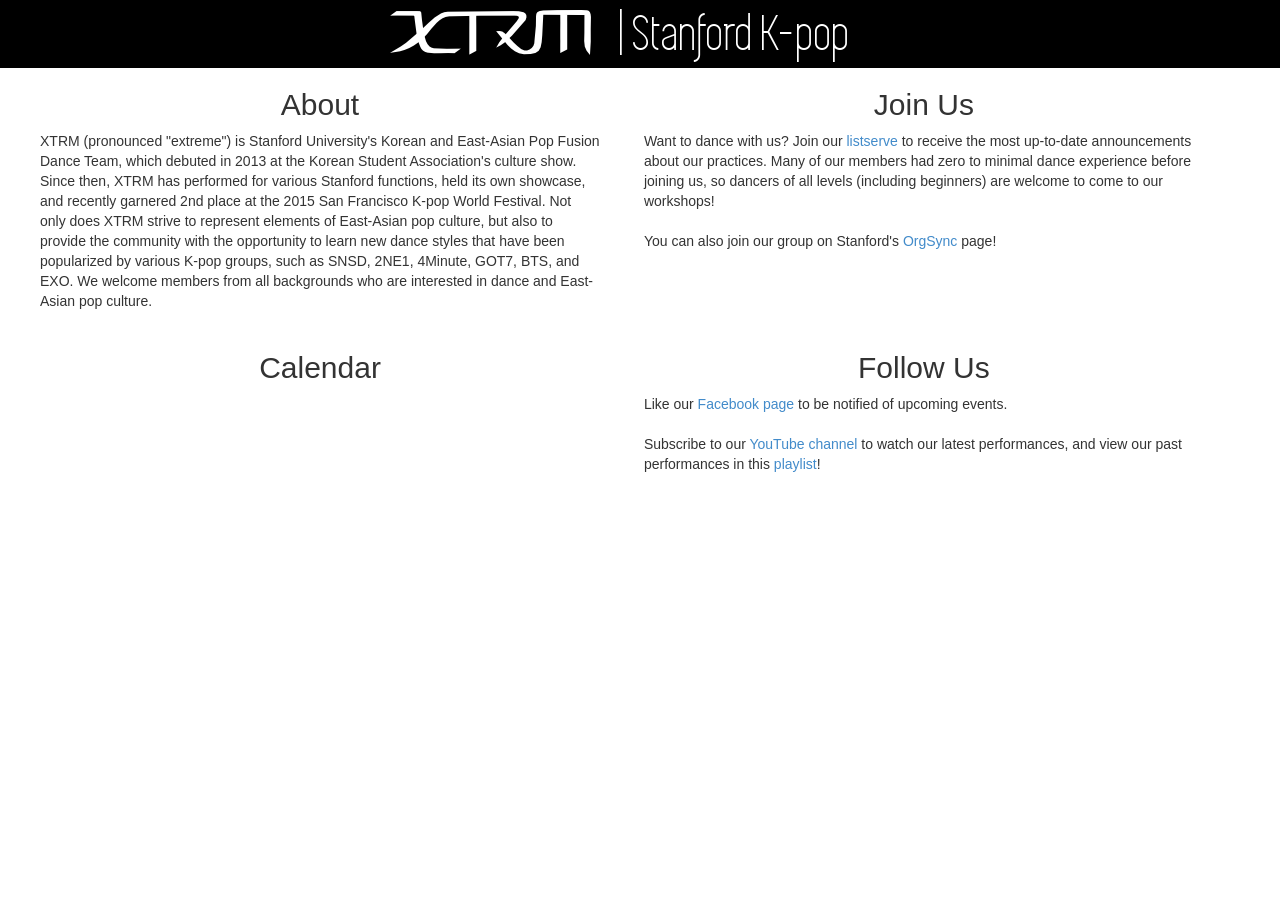
==== index.html @ de19aa00 "migrated from bitballoon to github" ====
<!DOCTYPE html> <html lang="en"> <head> <meta charset="utf-8"> <meta
http-equiv="X-UA-Compatible" content="IE=edge"> <meta name="viewport"
content="width=560, user-scalable=no" /> <title>XTRM | Stanford K-pop
</title>

    <!-- Bootstrap --> <link href="css/bootstrap.min.css"
    rel="stylesheet"> <link href="index.css" rel="stylesheet">

    <!-- HTML5 Shim and Respond.js IE8 support of HTML5 elements and
    media queries --> <!-- WARNING: Respond.js doesn't work if you view
    the page via file:// --> <!--[if lt IE 9]> <script
    src="https://oss.maxcdn.com/libs/html5shiv/3.7.0/html5shiv.js"></
    script> <script
    src="https://oss.maxcdn.com/libs/respond.js/1.4.2/respond.min.js"></
    script> <![endif]--> </head> <body>

    <div style="position: fixed; height: 68px; background-color: black;
    width: 100%"> <div id="logo_offset_div" style="position: relative;
    left: 10px; width: 560px"> <img style="position: relative; top:
    10px; left: 30px" src="xtrm-logo-white.png"> <div class="title"
    style="position: relative; top: -48px; left: 260px; width: 300px;
    color: white">| Stanford K-pop</div> </div> </div>

    <!-- jQuery (necessary for Bootstrap's JavaScript plugins) -->
    <script src="jquery.min.js"></script> <!-- Include all compiled
    plugins (below), or include individual files as needed --> <script
    src="js/bootstrap.min.js"></script> <script src="index.js"></script>

    <div style="height: 68px; width: 100%"></div>

    <div class="cbox"> <h2 id="about">About</h2>

    XTRM (pronounced "extreme") is Stanford University's Korean and East-Asian Pop Fusion Dance Team, which debuted in 2013 at the Korean Student Association's culture show. Since then, XTRM has performed for various Stanford functions, held its own showcase, and recently garnered 2nd place at the 2015 San Francisco K-pop World Festival. Not only does XTRM strive to represent elements of East-Asian pop culture, but also to provide the community with the opportunity to learn new dance styles that have been popularized by various K-pop groups, such as SNSD, 2NE1, 4Minute, GOT7, BTS, and EXO. We welcome members from all backgrounds who are interested in dance and East-Asian pop culture. <br><br> </div>

    <div class="cbox"> <h2 id="members">Join Us</h2>

    Want to dance with us? Join our <a
    href="https://mailman.stanford.edu/mailman/listinfo/thextrm1415">
    listserve</a> to receive the most up-to-date announcements about our
    practices. Many of our members had zero to minimal dance experience before joining us, so dancers of all levels (including beginners) are welcome to come to our workshops!<br><br>

    You can also join our group on Stanford's  <a
    href="https://orgsync.com/79872/groups">OrgSync</a> page!<br><br>

    </div>

    <div class="cbox"> <h2 id="schedule">Calendar</h2>

    <iframe src="https://www.google.com/calendar/embed?showTabs=0&amp;showCalendars=0&amp;showTz=0&amp;mode=AGENDA&amp;height=300&amp;wkst=1&amp;hl=en&amp;bgcolor=%23FFFFFF&amp;src=stanford.xtrm%40gmail.com&amp;color=%235F6B02&amp;ctz=America%2FLos_Angeles" style=" border-width:0 " width="560" height="300" frameborder="0" scrolling="no"></iframe>
    </div>

    <div class="cbox"> <h2 id="performances">Follow Us</h2> Like our <a
    href="https://www.facebook.com/groups/758240764215648/">Facebook
    page</a> to be notified of upcoming events. <br><br>

    Subscribe to our <a
    href="https://www.youtube.com/c/stanfordXTRM">YouTube channel</a> to
    watch our latest performances, and view our past
    performances in this <a
    href="https://www.youtube.com/watch?v=wOmAmcbGFYM&amp;index=3&amp;
    list=PL_-F-HG9M4w6sUYLiJdhRVLZGqmwSjU3M">playlist</a>!<br><br>

    <iframe width="560" height="315"
    src="https://www.youtube.com/embed/wOmAmcbGFYM?list=PL_-F-
    HG9M4w6sUYLiJdhRVLZGqmwSjU3M" frameborder="0"
    allowfullscreen></iframe> </div>

  </body> </html>
---- index.css ----
@font-face {
  font-family: 'Simplifica';
  src: url('simplifica.ttf');
}

.title {
  font-family: 'Simplifica', 'arial', 'sans-serif';
  font-size: 52px;
}

h2 {
  text-align: center;
}

.cbox {
  width: 560px;
  display: inline-block;
  margin-left: 10px;
  vertical-align: top;
}
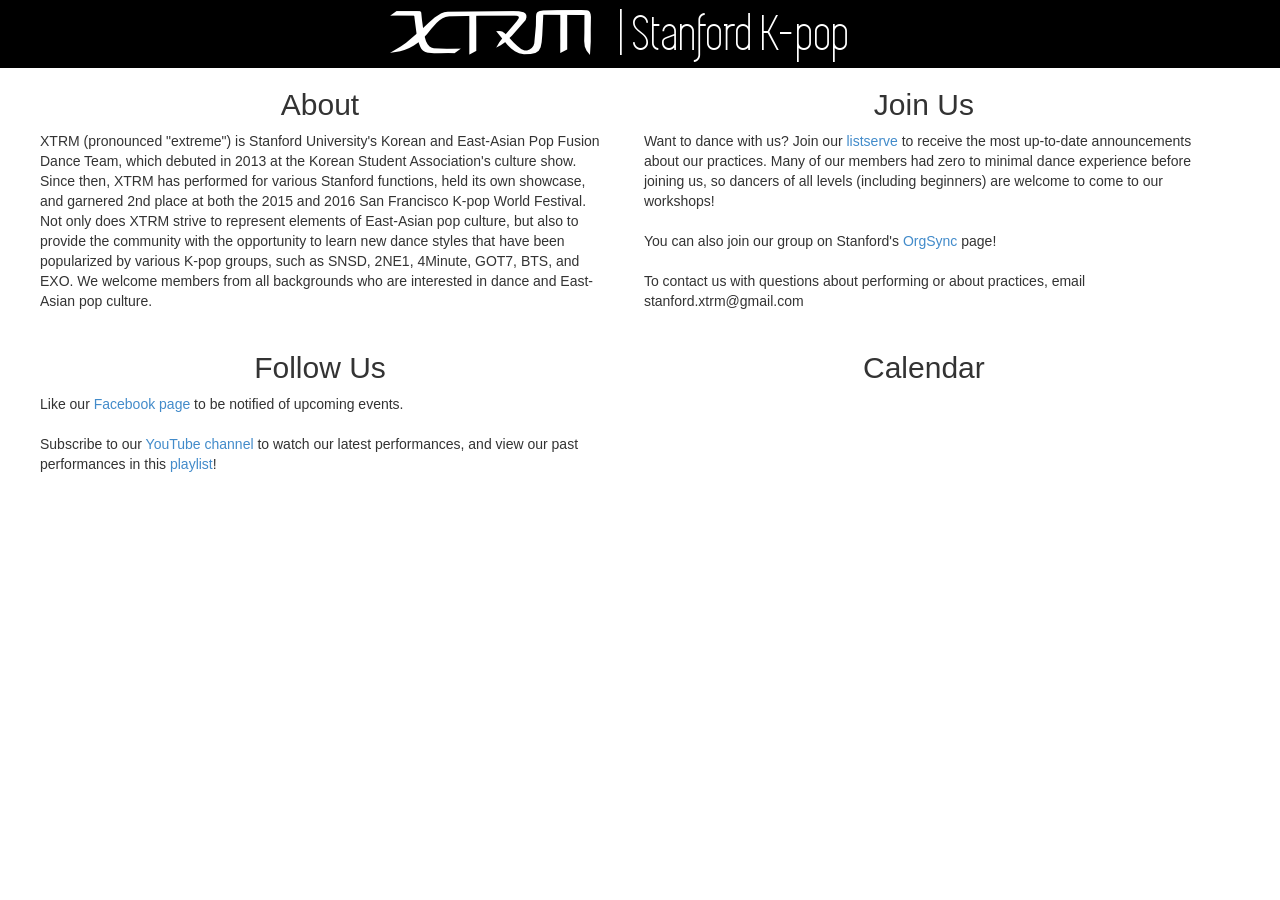
==== commit 29161a6a: "updated about and added email" ====
--- a/index.html
+++ b/index.html
@@ -1,7 +1,6 @@
 <!DOCTYPE html> <html lang="en"> <head> <meta charset="utf-8"> <meta
 http-equiv="X-UA-Compatible" content="IE=edge"> <meta name="viewport"
-content="width=560, user-scalable=no" /> <title>XTRM | Stanford K-pop
-</title>
+content="width=560, user-scalable=no" /> <title>XTRM | Stanford K-pop</title>
 
     <!-- Bootstrap --> <link href="css/bootstrap.min.css"
     rel="stylesheet"> <link href="index.css" rel="stylesheet">
@@ -30,7 +29,7 @@
 
     <div class="cbox"> <h2 id="about">About</h2>
 
-    XTRM (pronounced "extreme") is Stanford University's Korean and East-Asian Pop Fusion Dance Team, which debuted in 2013 at the Korean Student Association's culture show. Since then, XTRM has performed for various Stanford functions, held its own showcase, and recently garnered 2nd place at the 2015 San Francisco K-pop World Festival. Not only does XTRM strive to represent elements of East-Asian pop culture, but also to provide the community with the opportunity to learn new dance styles that have been popularized by various K-pop groups, such as SNSD, 2NE1, 4Minute, GOT7, BTS, and EXO. We welcome members from all backgrounds who are interested in dance and East-Asian pop culture. <br><br> </div>
+    XTRM (pronounced "extreme") is Stanford University's Korean and East-Asian Pop Fusion Dance Team, which debuted in 2013 at the Korean Student Association's culture show. Since then, XTRM has performed for various Stanford functions, held its own showcase, and garnered 2nd place at both the 2015 and 2016 San Francisco K-pop World Festival. Not only does XTRM strive to represent elements of East-Asian pop culture, but also to provide the community with the opportunity to learn new dance styles that have been popularized by various K-pop groups, such as SNSD, 2NE1, 4Minute, GOT7, BTS, and EXO. We welcome members from all backgrounds who are interested in dance and East-Asian pop culture. <br><br> </div>
 
     <div class="cbox"> <h2 id="members">Join Us</h2>
 
@@ -42,11 +41,8 @@
     You can also join our group on Stanford's  <a
     href="https://orgsync.com/79872/groups">OrgSync</a> page!<br><br>
 
-    </div>
+    To contact us with questions about performing or about practices, email stanford.xtrm@gmail.com
 
-    <div class="cbox"> <h2 id="schedule">Calendar</h2>
-
-    <iframe src="https://www.google.com/calendar/embed?showTabs=0&amp;showCalendars=0&amp;showTz=0&amp;mode=AGENDA&amp;height=300&amp;wkst=1&amp;hl=en&amp;bgcolor=%23FFFFFF&amp;src=stanford.xtrm%40gmail.com&amp;color=%235F6B02&amp;ctz=America%2FLos_Angeles" style=" border-width:0 " width="560" height="300" frameborder="0" scrolling="no"></iframe>
     </div>
 
     <div class="cbox"> <h2 id="performances">Follow Us</h2> Like our <a
@@ -61,8 +57,13 @@
     list=PL_-F-HG9M4w6sUYLiJdhRVLZGqmwSjU3M">playlist</a>!<br><br>
 
     <iframe width="560" height="315"
-    src="https://www.youtube.com/embed/wOmAmcbGFYM?list=PL_-F-
+    src="https://www.youtube.com/embed/icGfrhlMaME?list=PL_-F-
     HG9M4w6sUYLiJdhRVLZGqmwSjU3M" frameborder="0"
     allowfullscreen></iframe> </div>
 
+    <div class="cbox"> <h2 id="schedule">Calendar</h2>
+
+    <iframe src="https://www.google.com/calendar/embed?showTabs=0&amp;showCalendars=0&amp;showTz=0&amp;mode=AGENDA&amp;height=300&amp;wkst=1&amp;hl=en&amp;bgcolor=%23FFFFFF&amp;src=stanford.xtrm%40gmail.com&amp;color=%235F6B02&amp;ctz=America%2FLos_Angeles" style=" border-width:0 " width="560" height="300" frameborder="0" scrolling="no"></iframe>
+    </div>
+
   </body> </html>
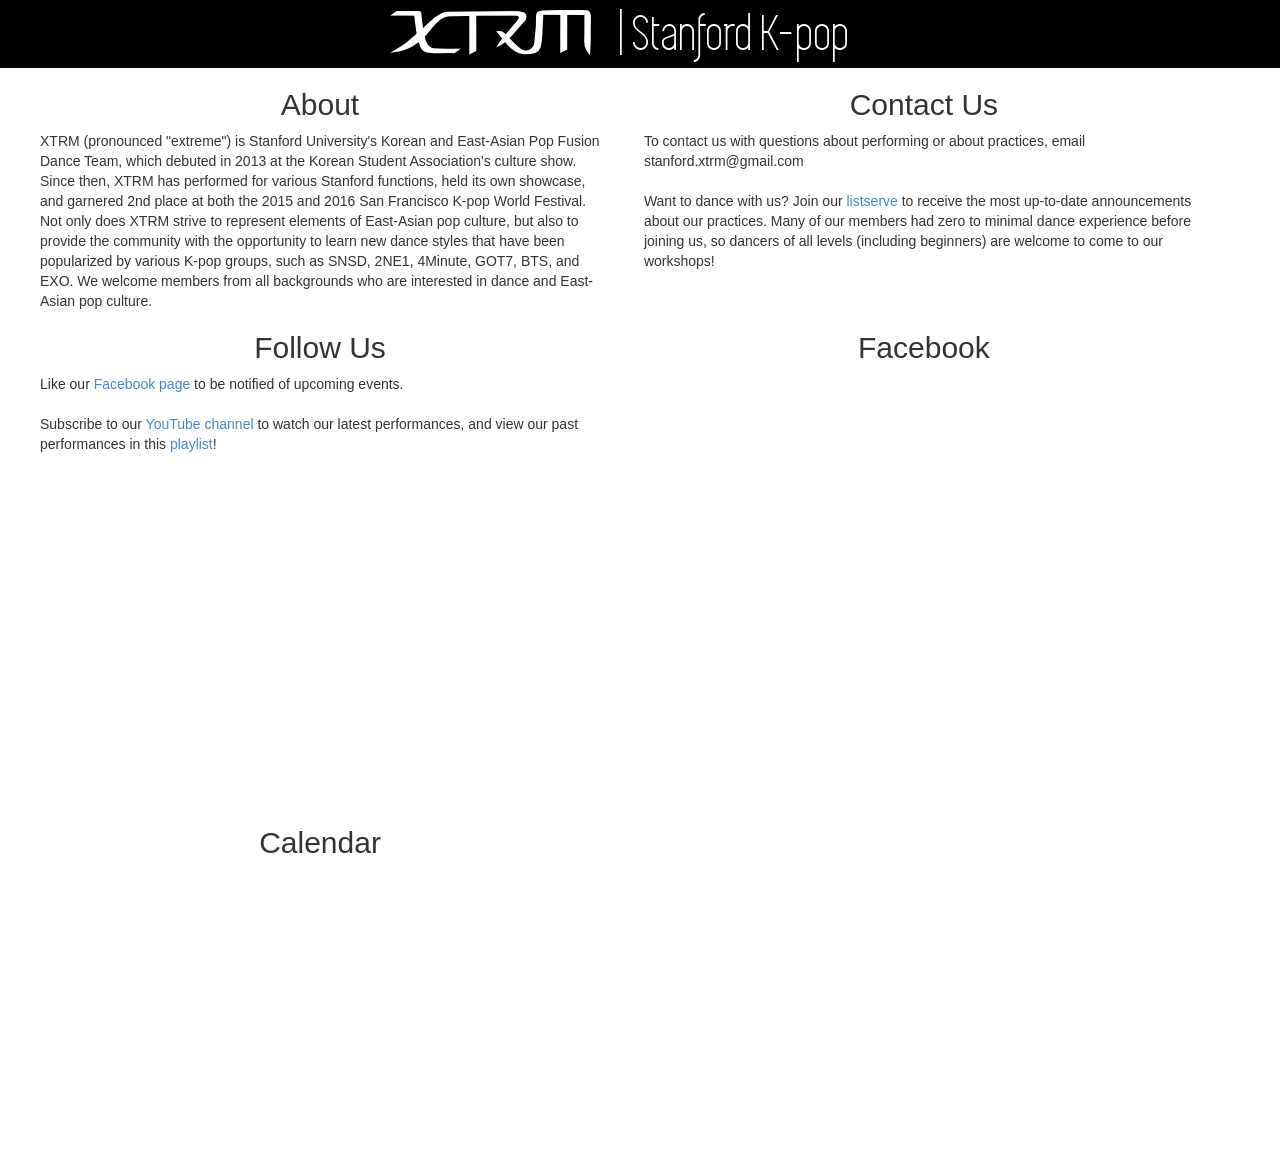
==== commit adbbb7ab: "updated website" ====
--- a/index.html
+++ b/index.html
@@ -1,17 +1,22 @@
-<!DOCTYPE html> <html lang="en"> <head> <meta charset="utf-8"> <meta
-http-equiv="X-UA-Compatible" content="IE=edge"> <meta name="viewport"
-content="width=560, user-scalable=no" /> <title>XTRM | Stanford K-pop</title>
+<!DOCTYPE html>
+<html lang="en">
+    <head>
+        <meta charset="utf-8">
+        <meta http-equiv="X-UA-Compatible" content="IE=edge">
+        <meta name="viewport" content="width=560, user-scalable=no" />
+        <title>XTRM | Stanford K-pop</title>
 
-    <!-- Bootstrap --> <link href="css/bootstrap.min.css"
-    rel="stylesheet"> <link href="index.css" rel="stylesheet">
-
-    <!-- HTML5 Shim and Respond.js IE8 support of HTML5 elements and
-    media queries --> <!-- WARNING: Respond.js doesn't work if you view
-    the page via file:// --> <!--[if lt IE 9]> <script
-    src="https://oss.maxcdn.com/libs/html5shiv/3.7.0/html5shiv.js"></
-    script> <script
-    src="https://oss.maxcdn.com/libs/respond.js/1.4.2/respond.min.js"></
-    script> <![endif]--> </head> <body>
+        <!-- Bootstrap --> <link href="css/bootstrap.min.css" rel="stylesheet">
+        <link href="index.css" rel="stylesheet">
+        <!-- HTML5 Shim and Respond.js IE8 support of HTML5 elements and
+        media queries --> <!-- WARNING: Respond.js doesn't work if you view
+        the page via file:// --> <!--[if lt IE 9]> <script
+        src="https://oss.maxcdn.com/libs/html5shiv/3.7.0/html5shiv.js"></
+        script> <script
+        src="https://oss.maxcdn.com/libs/respond.js/1.4.2/respond.min.js"></
+        script> <![endif]-->
+    </head>
+    <body>
 
     <div style="position: fixed; height: 68px; background-color: black;
     width: 100%"> <div id="logo_offset_div" style="position: relative;
@@ -20,50 +25,69 @@
     style="position: relative; top: -48px; left: 260px; width: 300px;
     color: white">| Stanford K-pop</div> </div> </div>
 
+    <div style="height: 68px; width: 100%"></div>
+
+    <div class="cbox"> <h2 id="about">About</h2>
+    XTRM (pronounced "extreme") is Stanford University's Korean and East-Asian
+    Pop Fusion Dance Team, which debuted in 2013 at the Korean Student
+    Association's culture show. Since then, XTRM has performed for various
+    Stanford functions, held its own showcase, and garnered 2nd place at both
+    the 2015 and 2016 San Francisco K-pop World Festival. Not only does XTRM
+    strive to represent elements of East-Asian pop culture, but also to provide
+    the community with the opportunity to learn new dance styles that have been
+    popularized by various K-pop groups, such as SNSD, 2NE1, 4Minute, GOT7,
+    BTS, and EXO. We welcome members from all backgrounds who are interested
+    in dance and East-Asian pop culture.</div>
+
+    <div class="cbox"> <h2 id="members">Contact Us</h2>
+    To contact us with questions about performing or about practices,
+    email stanford.xtrm@gmail.com<br><br>
+
+    Want to dance with us? Join our <a
+    href="https://mailman.stanford.edu/mailman/listinfo/thextrm1415">
+    listserve</a> to receive the most up-to-date announcements about our
+    practices. Many of our members had zero to minimal dance experience
+    before joining us, so dancers of all levels (including beginners)
+    are welcome to come to our workshops!
+    </div>
+
+    <div class="cbox"> <h2 id="performances">Follow Us</h2>
+      Like our <a
+      href="https://www.facebook.com/groups/758240764215648/">Facebook page</a>
+      to be notified of upcoming events.<br><br>
+
+      Subscribe to our <a
+      href="https://www.youtube.com/c/stanfordXTRM">YouTube channel</a> to
+      watch our latest performances, and view our past
+      performances in this <a
+      href="https://www.youtube.com/watch?v=wOmAmcbGFYM&amp;index=3&amp;
+      list=PL_-F-HG9M4w6sUYLiJdhRVLZGqmwSjU3M">playlist</a>!<br><br>
+
+      <script src="https://apis.google.com/js/platform.js"></script>
+
+      <div class="g-ytsubscribe" data-channelid="UCuhEaQRtBcsyblTSglcauZw" data-layout="default" data-count="default"></div>
+      <iframe width="560" height="315"
+        src="https://www.youtube.com/embed/icGfrhlMaME?list=PL_-F-
+        HG9M4w6sUYLiJdhRVLZGqmwSjU3M" frameborder="0"
+        allowfullscreen>
+      </iframe>
+    </div>
+
+    <div class="cbox"> <h2 id="facebook">Facebook</h2>
+      <iframe
+      src="http://www.facebook.com/plugins/likebox.php?href=https%3A%2F%2Fwww.facebook.com%2Fpages%2FCommon-Origins%2F191660784213184&amp;width=595&amp;colorscheme=light&amp;show_faces=true&amp;border_color=gold&amp;stream=true&amp;header=true&amp;height=427"
+      style="border-width:0" width="560" height="427" frameborder="0" scrolling="no"></iframe>
+    </div>
+
+    <div class="cbox"> <h2 id="schedule">Calendar</h2>
+      <iframe
+      src="https://www.google.com/calendar/embed?showTabs=0&amp;showCalendars=0&amp;showTz=0&amp;mode=AGENDA&amp;height=300&amp;wkst=1&amp;hl=en&amp;bgcolor=%23FFFFFF&amp;src=stanford.xtrm%40gmail.com&amp;color=%235F6B02&amp;ctz=America%2FLos_Angeles"
+      style="border-width:0" width="560" height="300" frameborder="0" scrolling="no"></iframe>
+    </div>
+
     <!-- jQuery (necessary for Bootstrap's JavaScript plugins) -->
     <script src="jquery.min.js"></script> <!-- Include all compiled
     plugins (below), or include individual files as needed --> <script
     src="js/bootstrap.min.js"></script> <script src="index.js"></script>
 
-    <div style="height: 68px; width: 100%"></div>
-
-    <div class="cbox"> <h2 id="about">About</h2>
-
-    XTRM (pronounced "extreme") is Stanford University's Korean and East-Asian Pop Fusion Dance Team, which debuted in 2013 at the Korean Student Association's culture show. Since then, XTRM has performed for various Stanford functions, held its own showcase, and garnered 2nd place at both the 2015 and 2016 San Francisco K-pop World Festival. Not only does XTRM strive to represent elements of East-Asian pop culture, but also to provide the community with the opportunity to learn new dance styles that have been popularized by various K-pop groups, such as SNSD, 2NE1, 4Minute, GOT7, BTS, and EXO. We welcome members from all backgrounds who are interested in dance and East-Asian pop culture. <br><br> </div>
-
-    <div class="cbox"> <h2 id="members">Join Us</h2>
-
-    Want to dance with us? Join our <a
-    href="https://mailman.stanford.edu/mailman/listinfo/thextrm1415">
-    listserve</a> to receive the most up-to-date announcements about our
-    practices. Many of our members had zero to minimal dance experience before joining us, so dancers of all levels (including beginners) are welcome to come to our workshops!<br><br>
-
-    You can also join our group on Stanford's  <a
-    href="https://orgsync.com/79872/groups">OrgSync</a> page!<br><br>
-
-    To contact us with questions about performing or about practices, email stanford.xtrm@gmail.com
-
-    </div>
-
-    <div class="cbox"> <h2 id="performances">Follow Us</h2> Like our <a
-    href="https://www.facebook.com/groups/758240764215648/">Facebook
-    page</a> to be notified of upcoming events. <br><br>
-
-    Subscribe to our <a
-    href="https://www.youtube.com/c/stanfordXTRM">YouTube channel</a> to
-    watch our latest performances, and view our past
-    performances in this <a
-    href="https://www.youtube.com/watch?v=wOmAmcbGFYM&amp;index=3&amp;
-    list=PL_-F-HG9M4w6sUYLiJdhRVLZGqmwSjU3M">playlist</a>!<br><br>
-
-    <iframe width="560" height="315"
-    src="https://www.youtube.com/embed/icGfrhlMaME?list=PL_-F-
-    HG9M4w6sUYLiJdhRVLZGqmwSjU3M" frameborder="0"
-    allowfullscreen></iframe> </div>
-
-    <div class="cbox"> <h2 id="schedule">Calendar</h2>
-
-    <iframe src="https://www.google.com/calendar/embed?showTabs=0&amp;showCalendars=0&amp;showTz=0&amp;mode=AGENDA&amp;height=300&amp;wkst=1&amp;hl=en&amp;bgcolor=%23FFFFFF&amp;src=stanford.xtrm%40gmail.com&amp;color=%235F6B02&amp;ctz=America%2FLos_Angeles" style=" border-width:0 " width="560" height="300" frameborder="0" scrolling="no"></iframe>
-    </div>
-
   </body> </html>
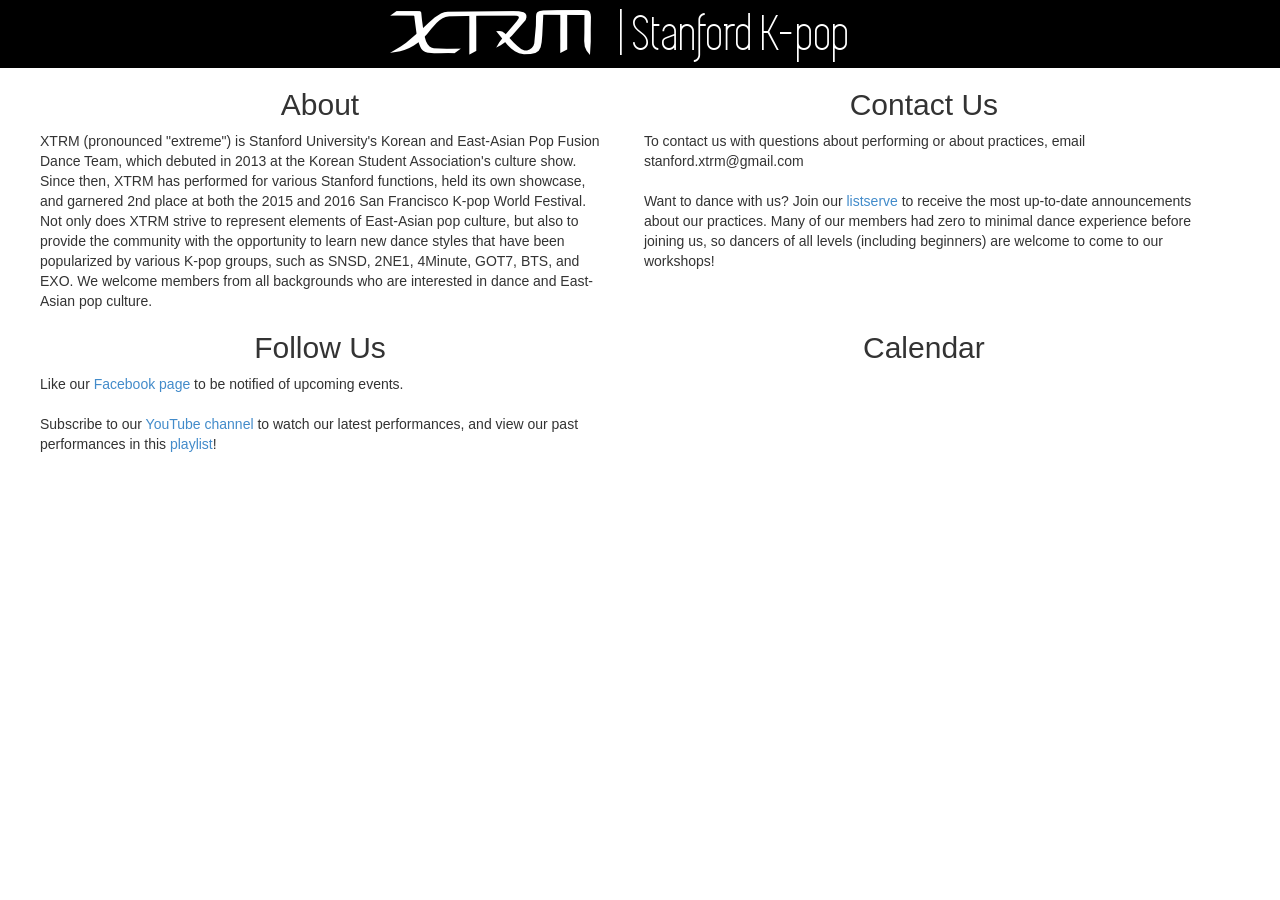
==== commit 79a89225: "updated website" ====
--- a/index.html
+++ b/index.html
@@ -73,11 +73,11 @@
       </iframe>
     </div>
 
-    <div class="cbox"> <h2 id="facebook">Facebook</h2>
+    <!-- <div class="cbox"> <h2 id="facebook">Facebook</h2>
       <iframe
       src="http://www.facebook.com/plugins/likebox.php?href=https%3A%2F%2Fwww.facebook.com%2Fpages%2FCommon-Origins%2F191660784213184&amp;width=595&amp;colorscheme=light&amp;show_faces=true&amp;border_color=gold&amp;stream=true&amp;header=true&amp;height=427"
       style="border-width:0" width="560" height="427" frameborder="0" scrolling="no"></iframe>
-    </div>
+    </div> -->
 
     <div class="cbox"> <h2 id="schedule">Calendar</h2>
       <iframe
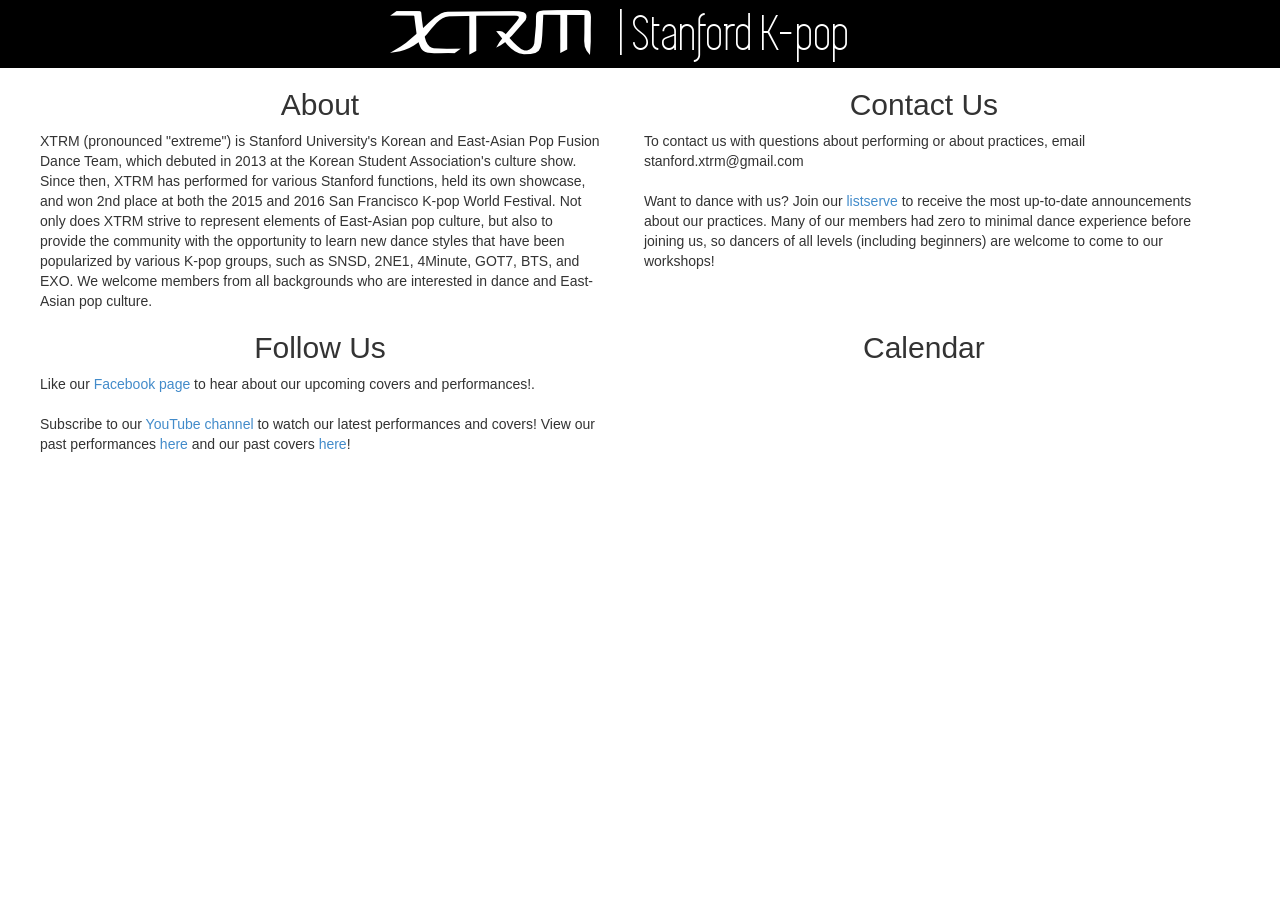
==== commit 4ef49b9b: "updated website" ====
--- a/index.html
+++ b/index.html
@@ -31,7 +31,7 @@
     XTRM (pronounced "extreme") is Stanford University's Korean and East-Asian
     Pop Fusion Dance Team, which debuted in 2013 at the Korean Student
     Association's culture show. Since then, XTRM has performed for various
-    Stanford functions, held its own showcase, and garnered 2nd place at both
+    Stanford functions, held its own showcase, and won 2nd place at both
     the 2015 and 2016 San Francisco K-pop World Festival. Not only does XTRM
     strive to represent elements of East-Asian pop culture, but also to provide
     the community with the opportunity to learn new dance styles that have been
@@ -44,7 +44,7 @@
     email stanford.xtrm@gmail.com<br><br>
 
     Want to dance with us? Join our <a
-    href="https://mailman.stanford.edu/mailman/listinfo/thextrm1415">
+    href="https://mailman.stanford.edu/mailman/listinfo/xtrmkpop1617">
     listserve</a> to receive the most up-to-date announcements about our
     practices. Many of our members had zero to minimal dance experience
     before joining us, so dancers of all levels (including beginners)
@@ -53,22 +53,21 @@
 
     <div class="cbox"> <h2 id="performances">Follow Us</h2>
       Like our <a
-      href="https://www.facebook.com/groups/758240764215648/">Facebook page</a>
-      to be notified of upcoming events.<br><br>
+      href="https://www.facebook.com/stanfordxtrm">Facebook page</a>
+      to hear about our upcoming covers and performances!.<br><br>
 
       Subscribe to our <a
       href="https://www.youtube.com/c/stanfordXTRM">YouTube channel</a> to
-      watch our latest performances, and view our past
-      performances in this <a
-      href="https://www.youtube.com/watch?v=wOmAmcbGFYM&amp;index=3&amp;
-      list=PL_-F-HG9M4w6sUYLiJdhRVLZGqmwSjU3M">playlist</a>!<br><br>
+      watch our latest performances and covers!  View our past
+      performances <a
+      href="https://www.youtube.com/playlist?list=PL_-F-HG9M4w6sUYLiJdhRVLZGqmwSjU3M">here</a>
+      and our past covers <a href="https://www.youtube.com/playlist?list=PL_-F-HG9M4w4qjAsytiZOBw1bkQDhj6AJ">here</a>!<br><br>
 
       <script src="https://apis.google.com/js/platform.js"></script>
 
       <div class="g-ytsubscribe" data-channelid="UCuhEaQRtBcsyblTSglcauZw" data-layout="default" data-count="default"></div>
       <iframe width="560" height="315"
-        src="https://www.youtube.com/embed/icGfrhlMaME?list=PL_-F-
-        HG9M4w6sUYLiJdhRVLZGqmwSjU3M" frameborder="0"
+        src="https://www.youtube.com/embed/vBbbWMrfAt0?list=PL_-F-HG9M4w6sUYLiJdhRVLZGqmwSjU3M" frameborder="0"
         allowfullscreen>
       </iframe>
     </div>
